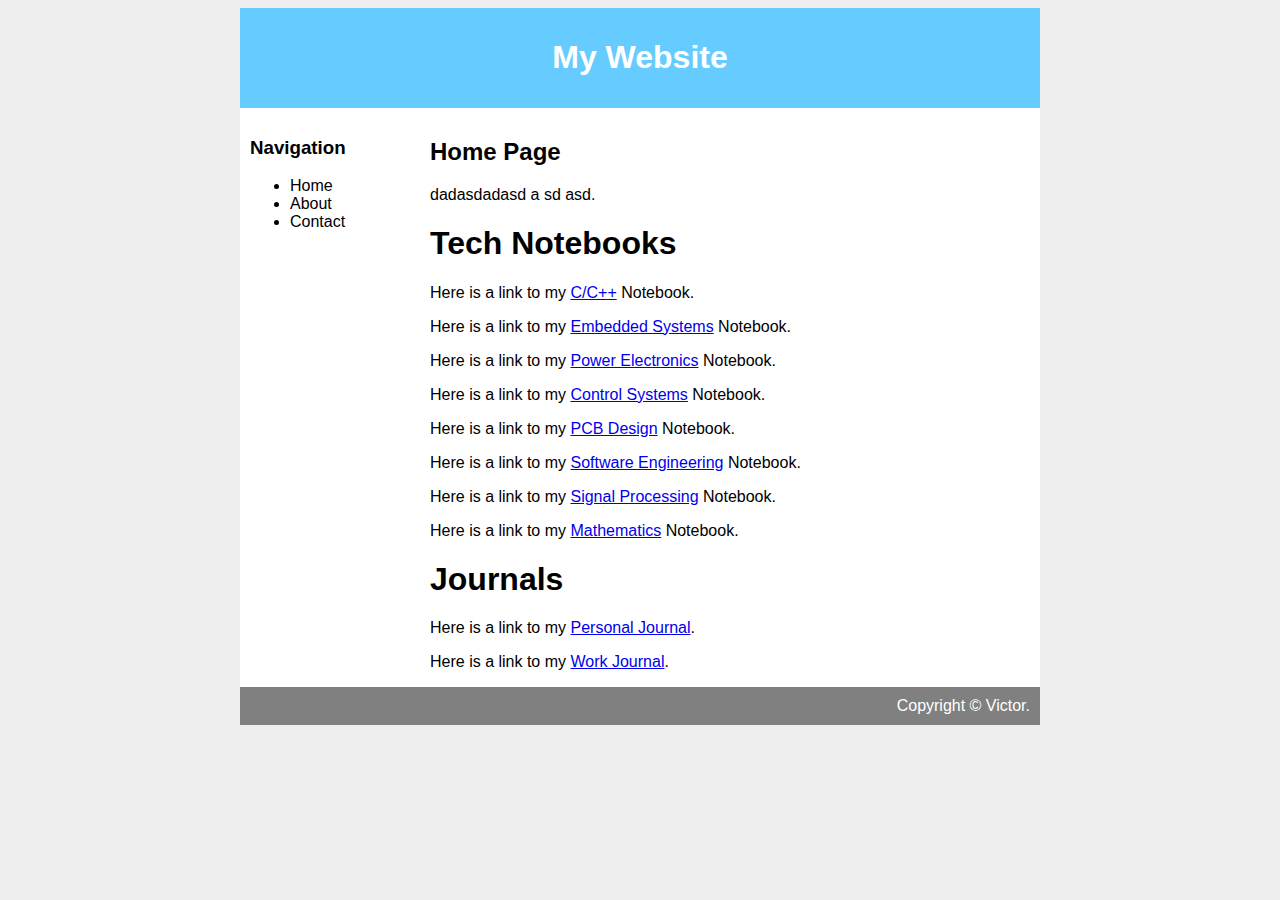
==== index.html @ 873a68ce "initial commit" ====
<!DOCTYPE html>
<html>

<head>
    <title>Page Title</title>
    <link rel="stylesheet" type="text/css" href="style.css" />
</head>

<body>

    <div id="container">
        <div id="header">
            <h1> My Website </h1> 
        </div>
        <div id="content">
            <div id="nav"> 
                <h3>Navigation</h3>
                <ul>
                    <li>Home</li>
                    <li>About</li>
                    <li>Contact</li>
                </ul>
            </div>
            <div id="main">
                <h2>Home Page</h2>
                dadasdadasd a sd asd.

                <h1>Tech Notebooks</h1>

                <p>Here is a link to my <a href="notes_c_cpp.html"> C/C++</a> Notebook.</p>

                <p>Here is a link to my <a href="in_construction.html"> Embedded Systems</a> Notebook.</p>

                <p>Here is a link to my <a href="in_construction.html"> Power Electronics</a> Notebook.</p>

                <p>Here is a link to my <a href="notes_control_systems.html"> Control Systems</a> Notebook.</p>

                <p>Here is a link to my <a href="in_construction.html"> PCB Design</a> Notebook.</p>

                <p>Here is a link to my <a href="in_construction.html"> Software Engineering</a> Notebook.</p>

                <p>Here is a link to my <a href="in_construction.html"> Signal Processing</a> Notebook.</p>
                
                <p>Here is a link to my <a href="notebook_maths.html"> Mathematics</a> Notebook.</p>


                <h1>Journals</h1>
                <p>Here is a link to my <a href="in_construction.html"> Personal Journal</a>.</p>
                <p>Here is a link to my <a href="in_construction.html"> Work Journal</a>.</p>

            </div>

        </div>
        <div id="footer"> 
            Copyright &copy Victor.
        </div>

    </div>

    

</body>

</html>
---- style.css ----
body{
    background-color: #EEE;
    font-family: Arial, Helvetica, sans-serif;
}

#container{
    background-color: white;
    width: 800px;
    margin-left: auto;
    margin-right: auto;
}

#header{
    background-color: #66CCFF;
    color: white;
    text-align: center;
    padding: 10px;
}

#content{
    padding: 10px;
}

#nav{
    width: 180px;
    float: left;
}

#main{
    width: 600px;
    float: right;
}

#footer{
    clear: both;
    padding: 10px;
    background-color: grey;
    color: white;
    text-align: right;
}
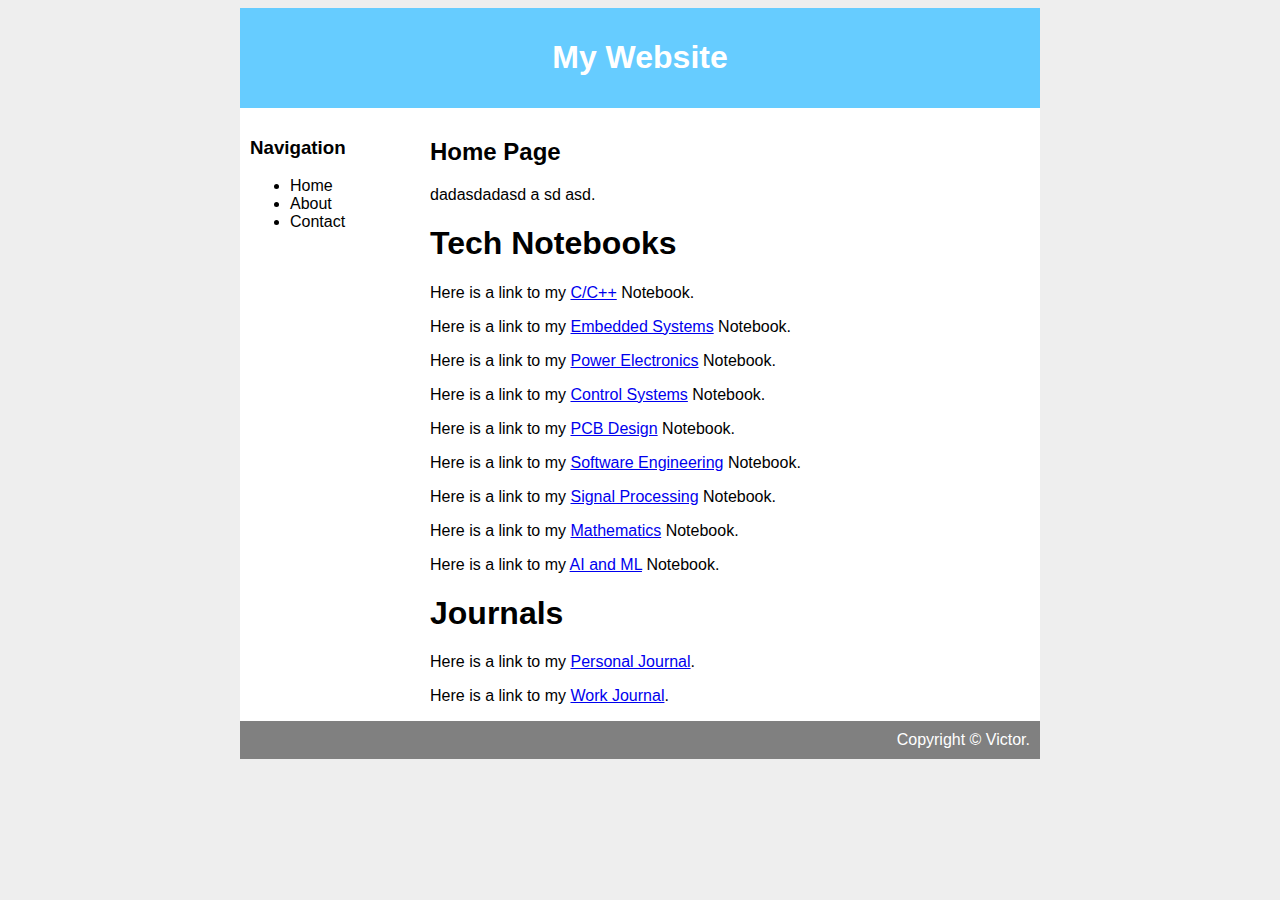
==== commit eea165a0: "many changes" ====
--- a/index.html
+++ b/index.html
@@ -27,13 +27,13 @@
 
                 <h1>Tech Notebooks</h1>
 
-                <p>Here is a link to my <a href="notes_c_cpp.html"> C/C++</a> Notebook.</p>
+                <p>Here is a link to my <a href="notebook_c_cpp.html"> C/C++</a> Notebook.</p>
 
                 <p>Here is a link to my <a href="in_construction.html"> Embedded Systems</a> Notebook.</p>
 
                 <p>Here is a link to my <a href="in_construction.html"> Power Electronics</a> Notebook.</p>
 
-                <p>Here is a link to my <a href="notes_control_systems.html"> Control Systems</a> Notebook.</p>
+                <p>Here is a link to my <a href="notebook_control_systems.html"> Control Systems</a> Notebook.</p>
 
                 <p>Here is a link to my <a href="in_construction.html"> PCB Design</a> Notebook.</p>
 
@@ -42,6 +42,8 @@
                 <p>Here is a link to my <a href="in_construction.html"> Signal Processing</a> Notebook.</p>
                 
                 <p>Here is a link to my <a href="notebook_maths.html"> Mathematics</a> Notebook.</p>
+
+                <p>Here is a link to my <a href="in_construction.html"> AI and ML</a> Notebook.</p>
 
 
                 <h1>Journals</h1>
--- a/style.css
+++ b/style.css
@@ -37,4 +37,9 @@
     background-color: grey;
     color: white;
     text-align: right;
+}
+
+.question{
+    background-color: #66CCFF;
+    color: white;
 }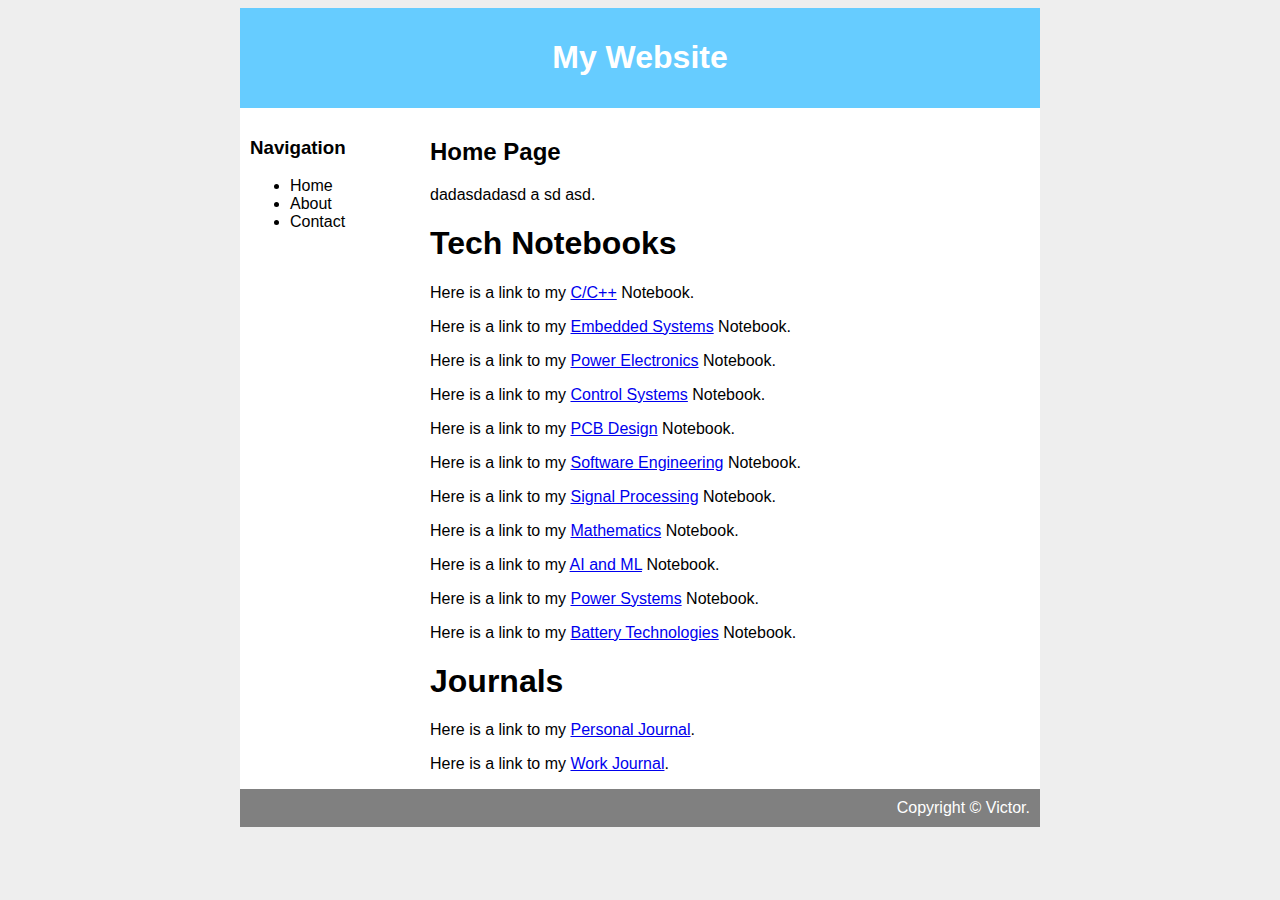
==== commit fd1664c3: "added more notebooks" ====
--- a/index.html
+++ b/index.html
@@ -45,6 +45,12 @@
 
                 <p>Here is a link to my <a href="in_construction.html"> AI and ML</a> Notebook.</p>
 
+                <p>Here is a link to my <a href="in_construction.html"> Power Systems</a> Notebook.</p>
+
+                <p>Here is a link to my <a href="in_construction.html"> Battery Technologies</a> Notebook.</p>
+
+
+
 
                 <h1>Journals</h1>
                 <p>Here is a link to my <a href="in_construction.html"> Personal Journal</a>.</p>
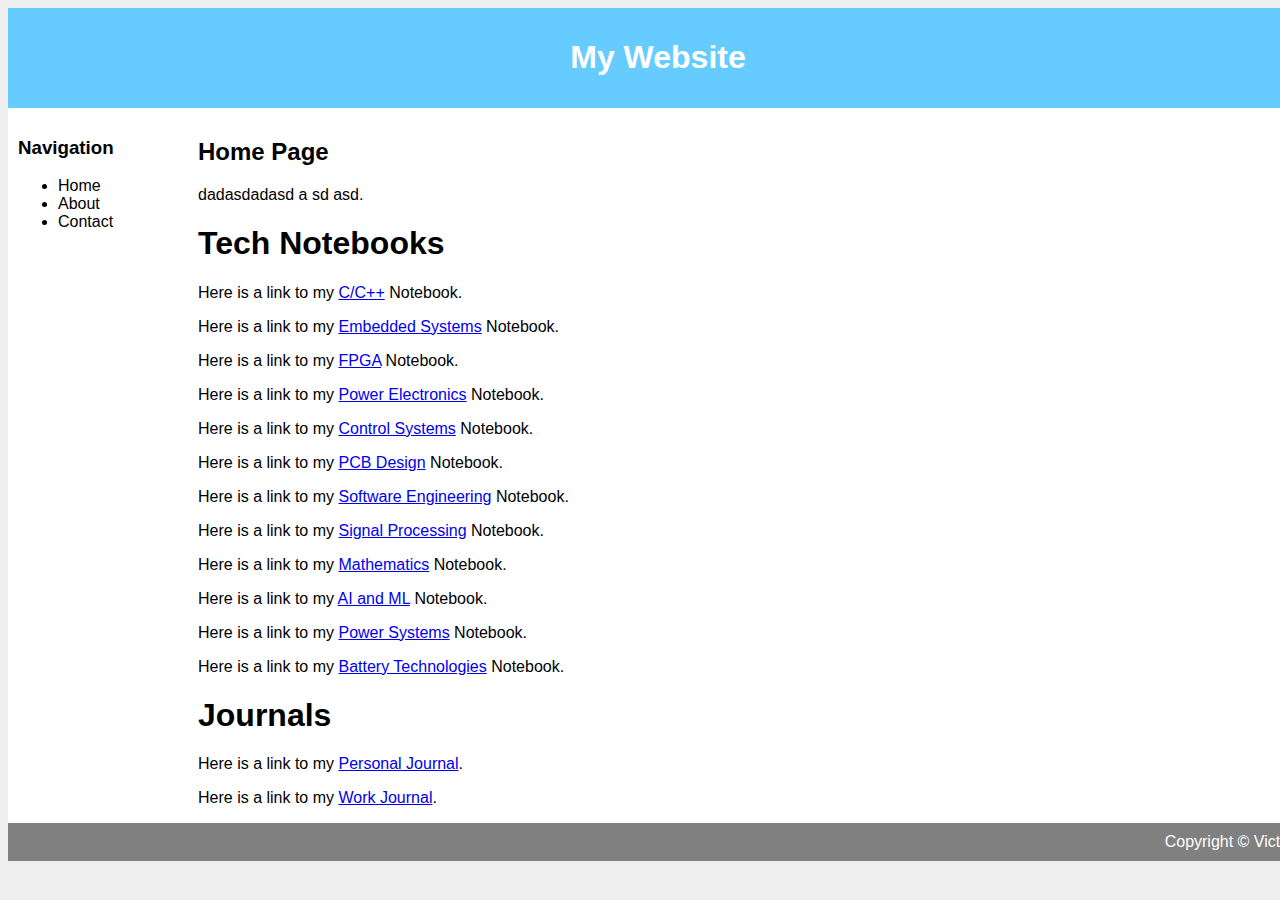
==== commit db52d491: "some changes" ====
--- a/index.html
+++ b/index.html
@@ -30,6 +30,8 @@
                 <p>Here is a link to my <a href="notebook_c_cpp.html"> C/C++</a> Notebook.</p>
 
                 <p>Here is a link to my <a href="in_construction.html"> Embedded Systems</a> Notebook.</p>
+                
+                <p>Here is a link to my <a href="in_construction.html"> FPGA</a> Notebook.</p>
 
                 <p>Here is a link to my <a href="in_construction.html"> Power Electronics</a> Notebook.</p>
 
@@ -45,7 +47,7 @@
 
                 <p>Here is a link to my <a href="in_construction.html"> AI and ML</a> Notebook.</p>
 
-                <p>Here is a link to my <a href="in_construction.html"> Power Systems</a> Notebook.</p>
+                <p>Here is a link to my <a href="notebook_power_systems.html"> Power Systems</a> Notebook.</p>
 
                 <p>Here is a link to my <a href="in_construction.html"> Battery Technologies</a> Notebook.</p>
 
--- a/style.css
+++ b/style.css
@@ -5,7 +5,7 @@
 
 #container{
     background-color: white;
-    width: 800px;
+    width: 1300px;
     margin-left: auto;
     margin-right: auto;
 }
@@ -27,7 +27,7 @@
 }
 
 #main{
-    width: 600px;
+    width: 1100px;
     float: right;
 }
 
